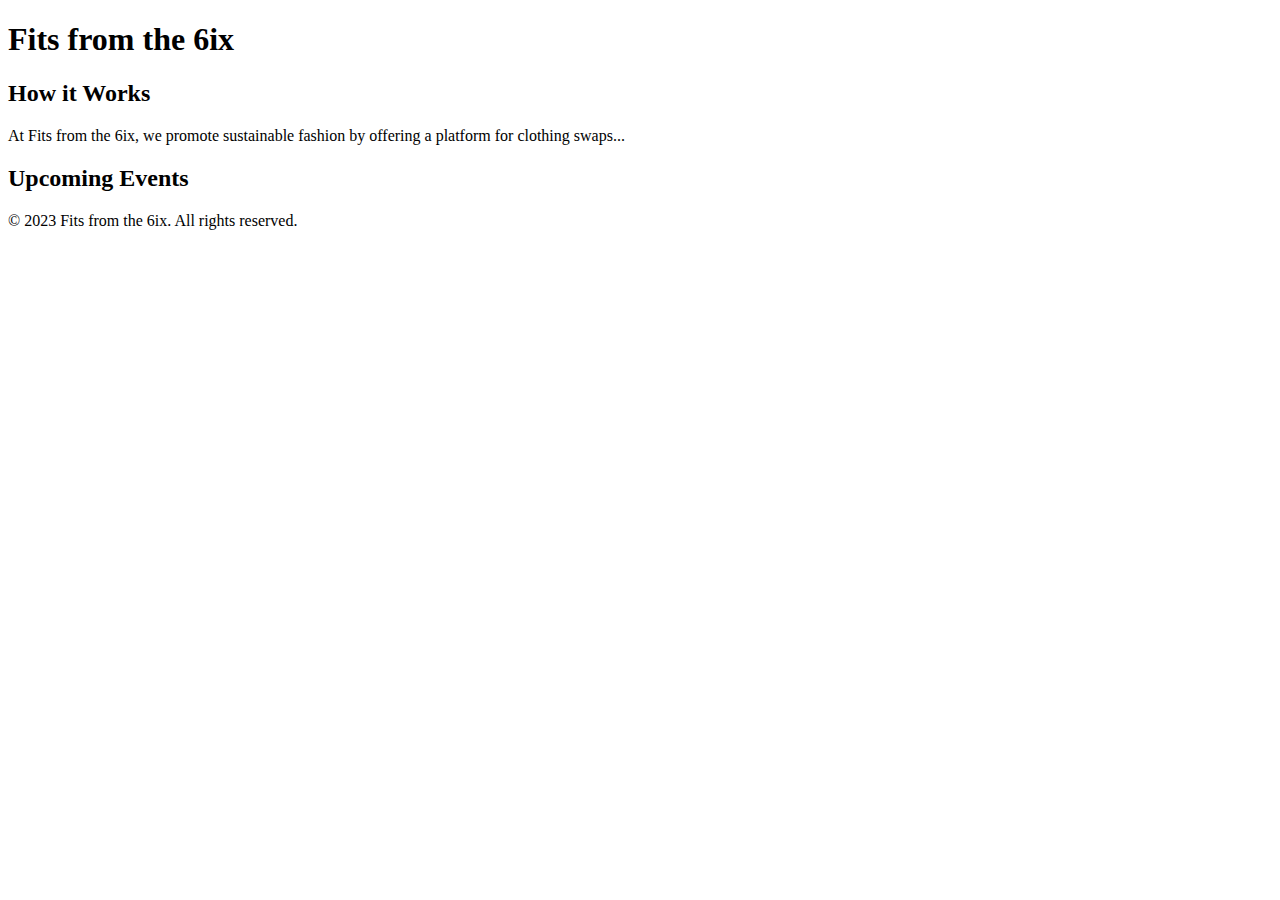
==== index.html @ 205343c3 "index.html1.0" ====
<!DOCTYPE html>
<html lang="en">
<head>
    <meta charset="UTF-8">
    <meta name="viewport" content="width=device-width, initial-scale=1.0">
    <title>Fits from the 6ix</title>
    <link rel="stylesheet" href="styles.css">
    <script src="scripts.js" defer></script>
</head>
<body>
    <header>
        <h1>Fits from the 6ix</h1>
    </header>

    <main>
        <section>
            <h2>How it Works</h2>
            <p>At Fits from the 6ix, we promote sustainable fashion by offering a platform for clothing swaps...</p>
        </section>

        <section>
            <h2>Upcoming Events</h2>
            <div id="events"></div>
        </section>
    </main>

    <footer>
        <p>&copy; 2023 Fits from the 6ix. All rights reserved.</p>
    </footer>
</body>
</html>
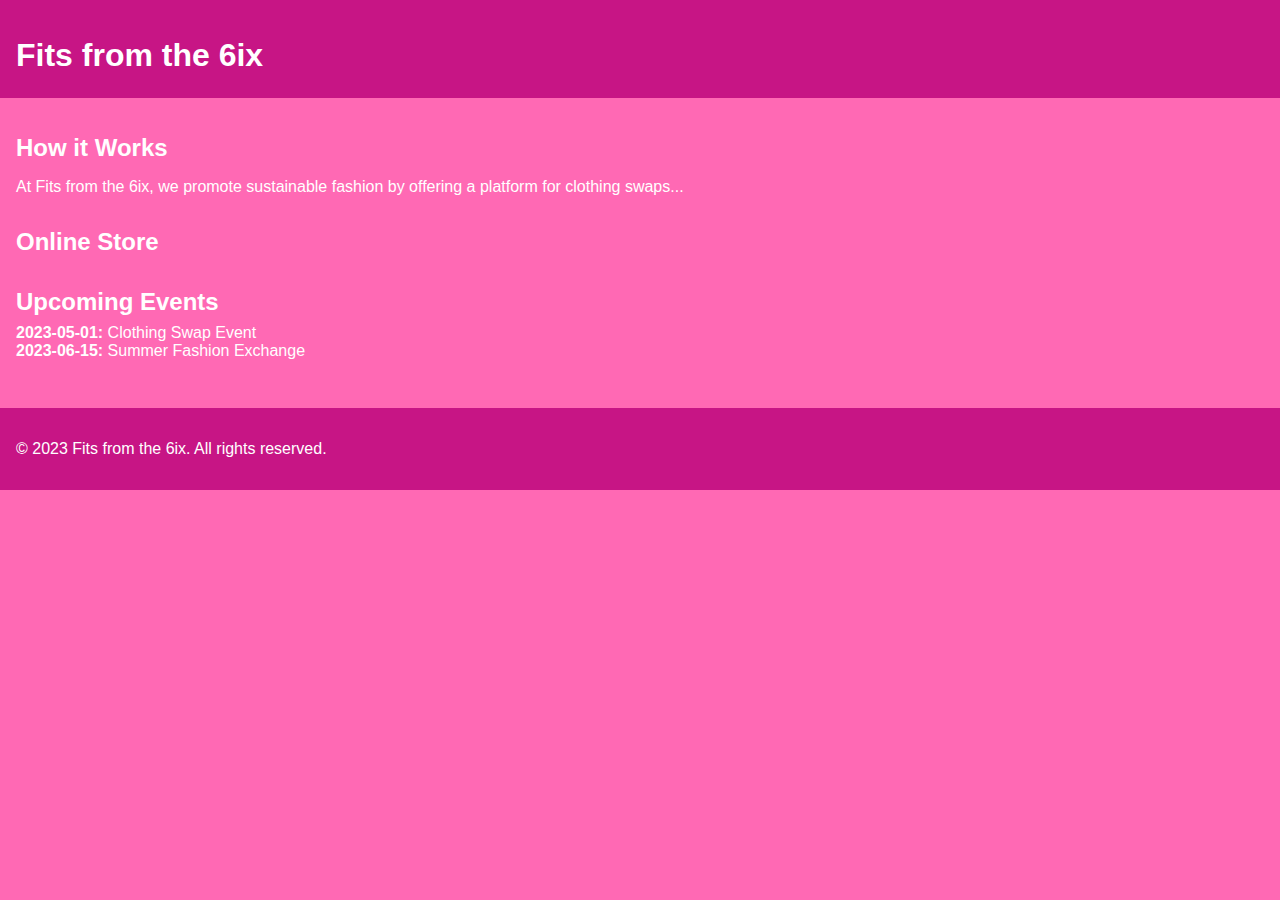
==== commit b7a1718e: "index.html2.0" ====
--- a/index.html
+++ b/index.html
@@ -17,7 +17,10 @@
             <h2>How it Works</h2>
             <p>At Fits from the 6ix, we promote sustainable fashion by offering a platform for clothing swaps...</p>
         </section>
-
+        <section>
+            <h2>Online Store</h2>
+            <div id="products"></div>
+        </section>
         <section>
             <h2>Upcoming Events</h2>
             <div id="events"></div>
--- a/styles.css
+++ b/styles.css
@@ -0,0 +1,24 @@
+body {
+    font-family: Arial, sans-serif;
+    color: #fff;
+    background-color: #ff69b4;
+    margin: 0;
+    padding: 0;
+}
+
+header, footer {
+    padding: 1rem;
+    background-color: #c71585;
+}
+
+h1, h2 {
+    margin-bottom: 0.5rem;
+}
+
+main {
+    padding: 1rem;
+}
+
+section {
+    margin-bottom: 2rem;
+}
